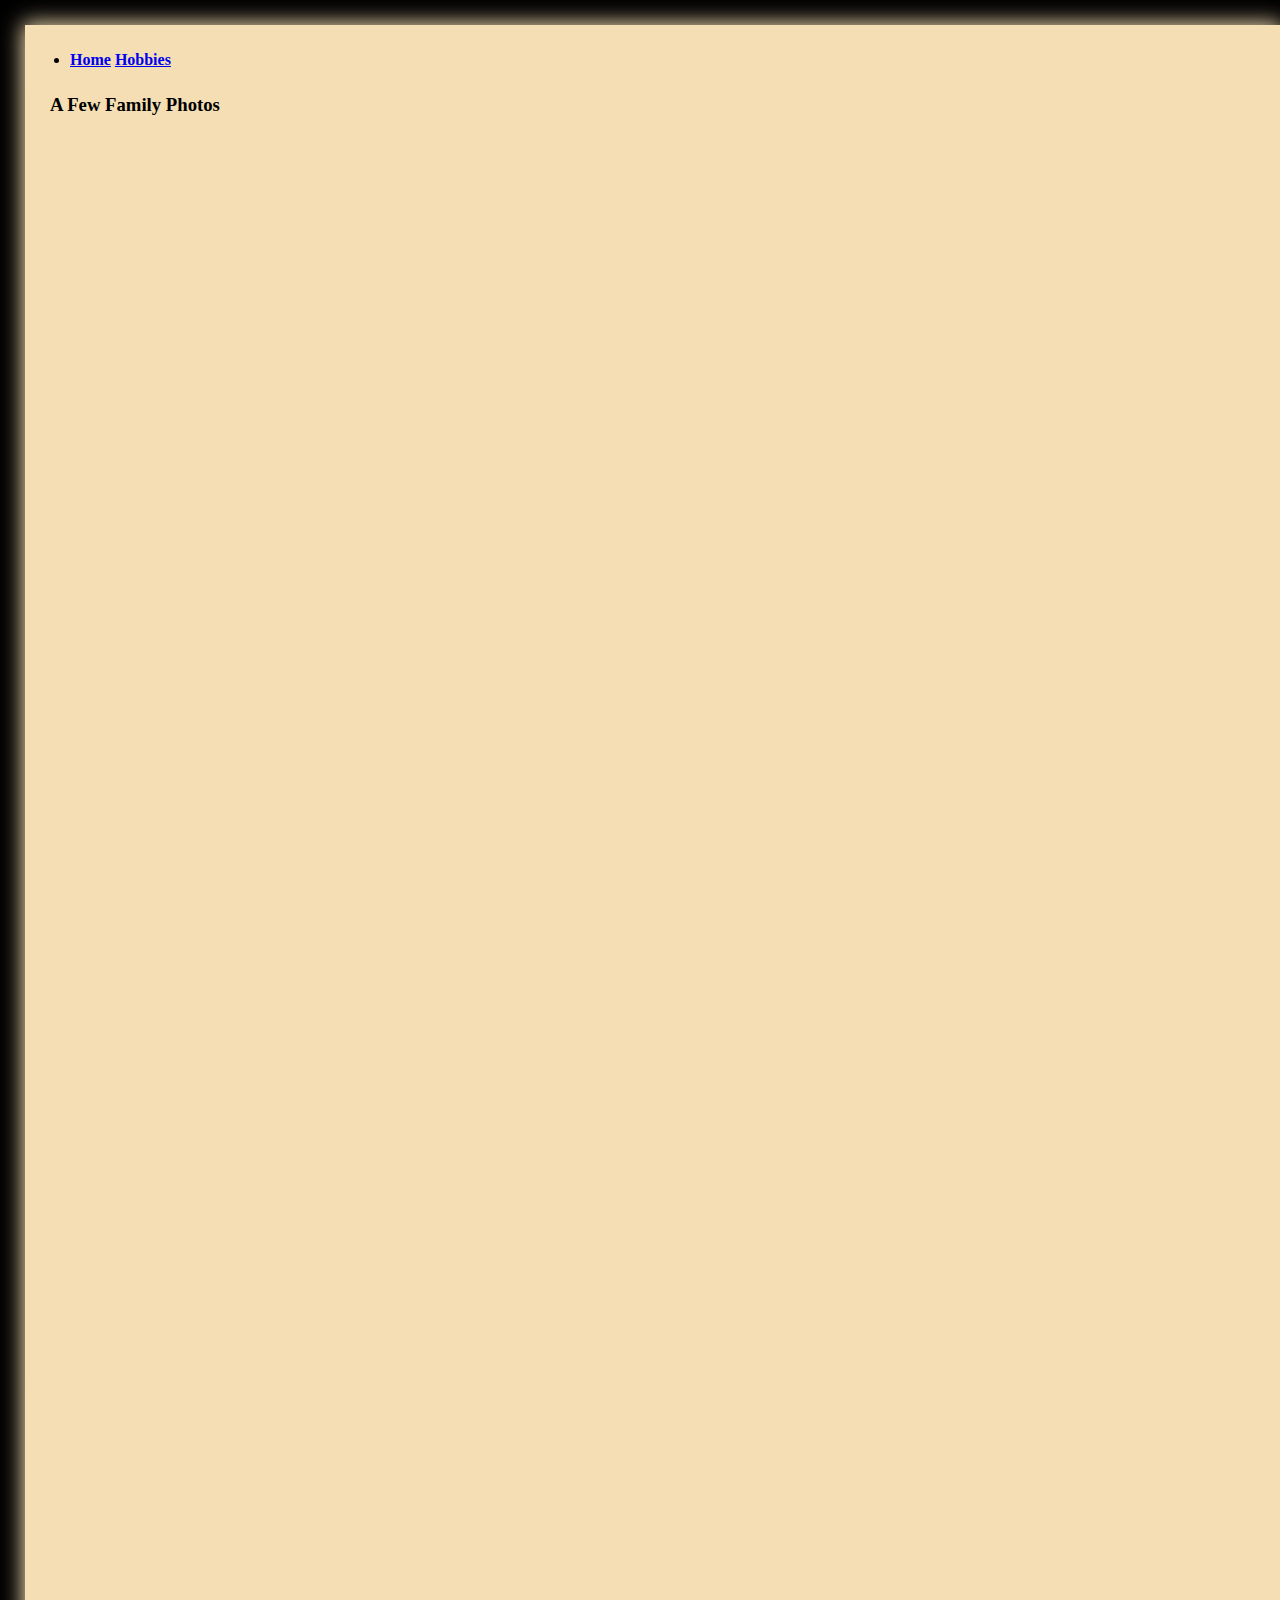
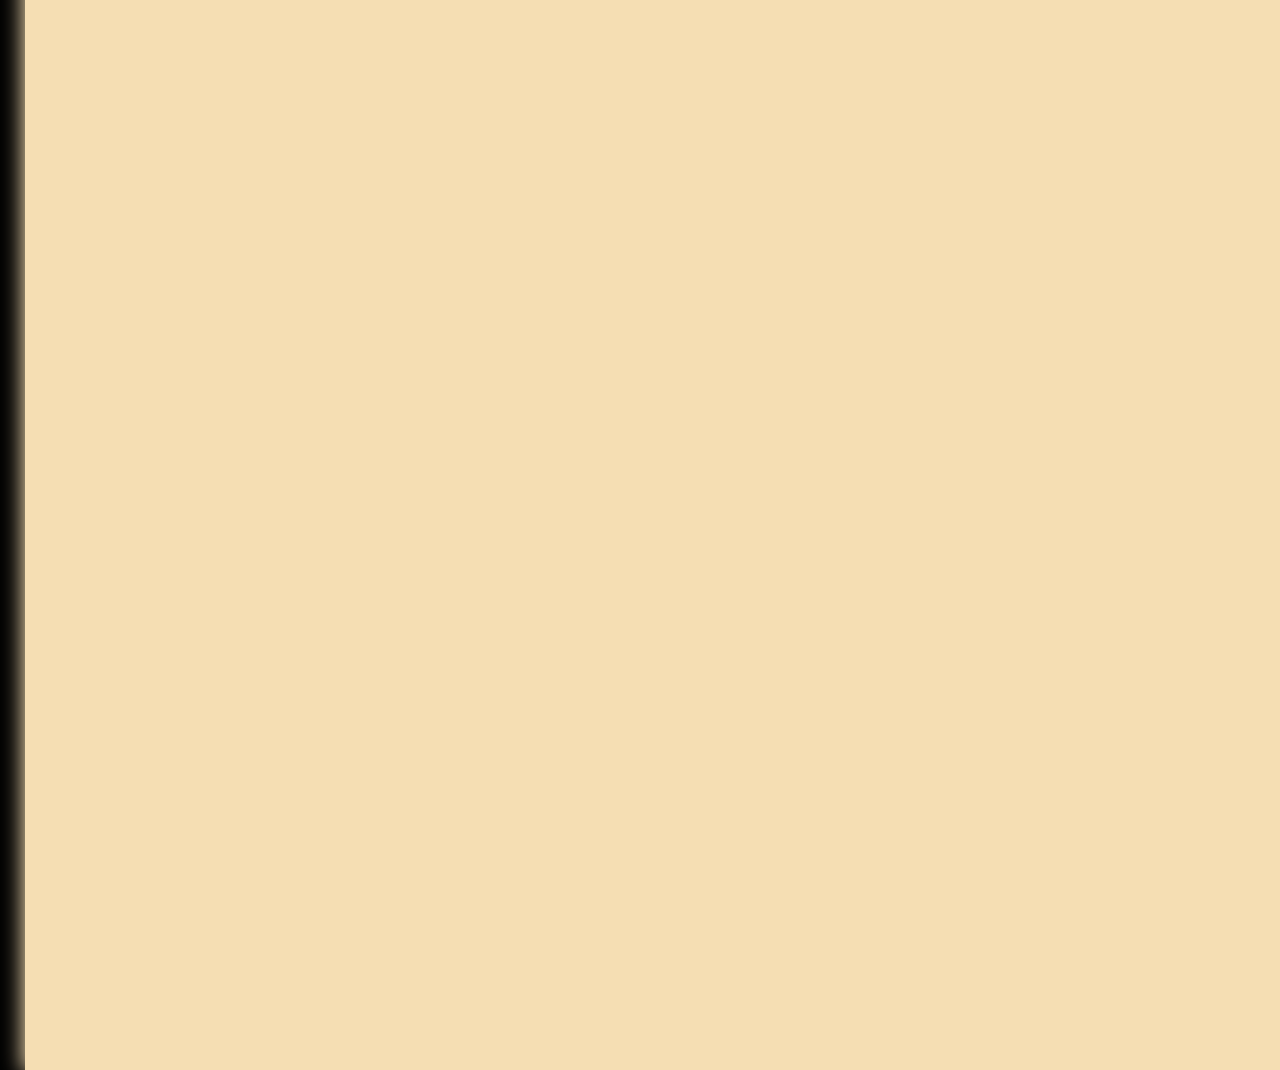
==== family-pics.html @ f66addac "added images" ====
<!DOCTYPE html>
<html class="background-main">
    <head>
        <title>Mike's Family</title>
        <link rel="stylesheet" href="main.css">
    </head>
    <body class="background-color">
        <div class ="navbar">
            <nav>
                <ul>
                    <li>
                        <a class="navitem" href="index.html">Home</a>
                        <a class="navitem" href="hobbies.html">Hobbies</a>
                    </li>
                </ul>
            </nav>
        </div>
        <div class="background-color">
                <p class="header-three">A Few Family Photos</p>
                    
        </div>
    </body>
</html>
---- main.css ----
.background-main {
    background-color: black;
}

.navbar {
    padding-top: 10px;
    padding-left: 5px;
}

.navitem {
    text-align: center;
    font-weight: bold;

}

.header-one { 
    color: black;
    font-size: 2em;
    font-family: serif;
    margin: 0%;
}

.header-two {
    color: black;
    font-size: 1.5em;
    margin-top: 0.83em;
    margin-bottom: 0.83em;
    font-weight: bold;
}

.header-three {
    color: black;
    font-size: 1.17em;
    margin-top: 1em;
    margin-bottom: 1em;
    font-family: serif;
    font-weight: bold;
}

.text {
    color: black;
    padding-bottom: 10px;
}

.background-color {
    background-color: wheat;
    margin-top: 25px;
    margin-bottom: 0px;
    margin-left: 25px;
    margin-right: 0px;
    padding-bottom: 100%;
    box-shadow: 0 0 20px 2px wheat;
}

li {
    color: black;
}
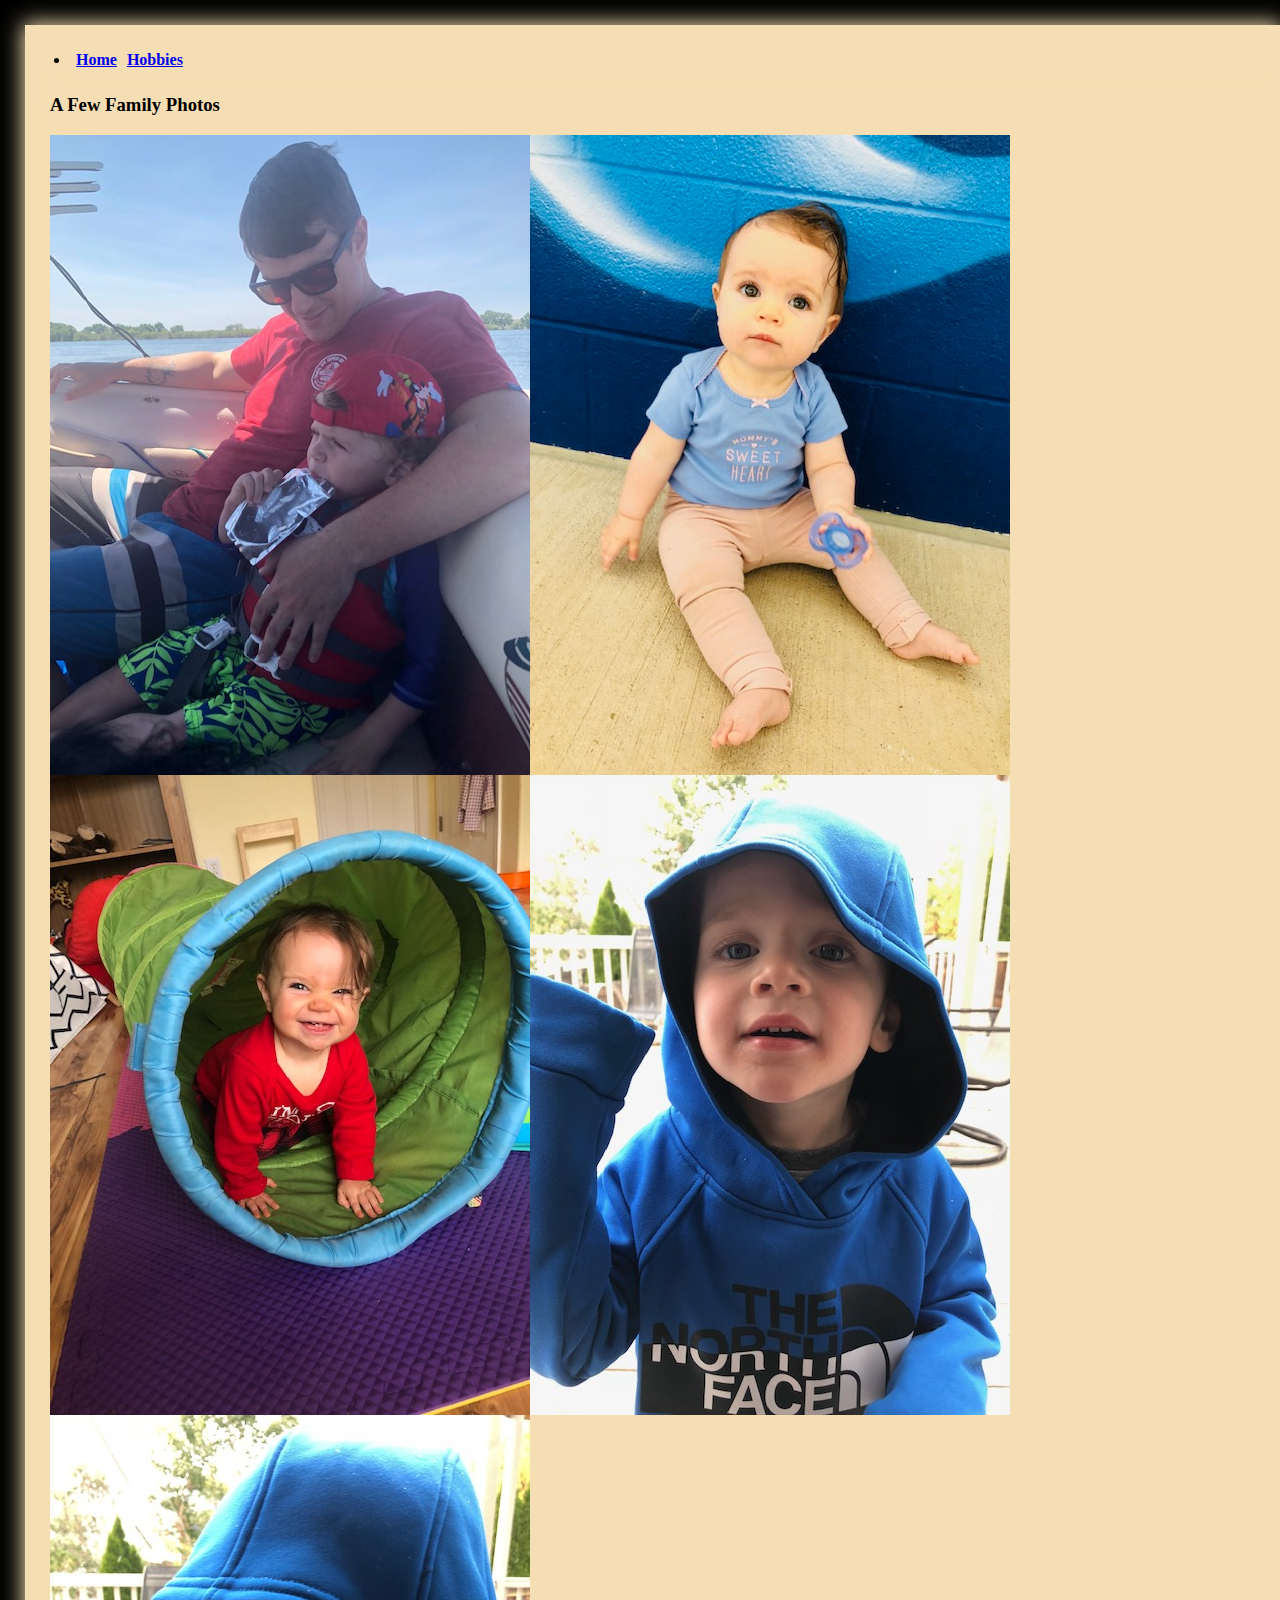
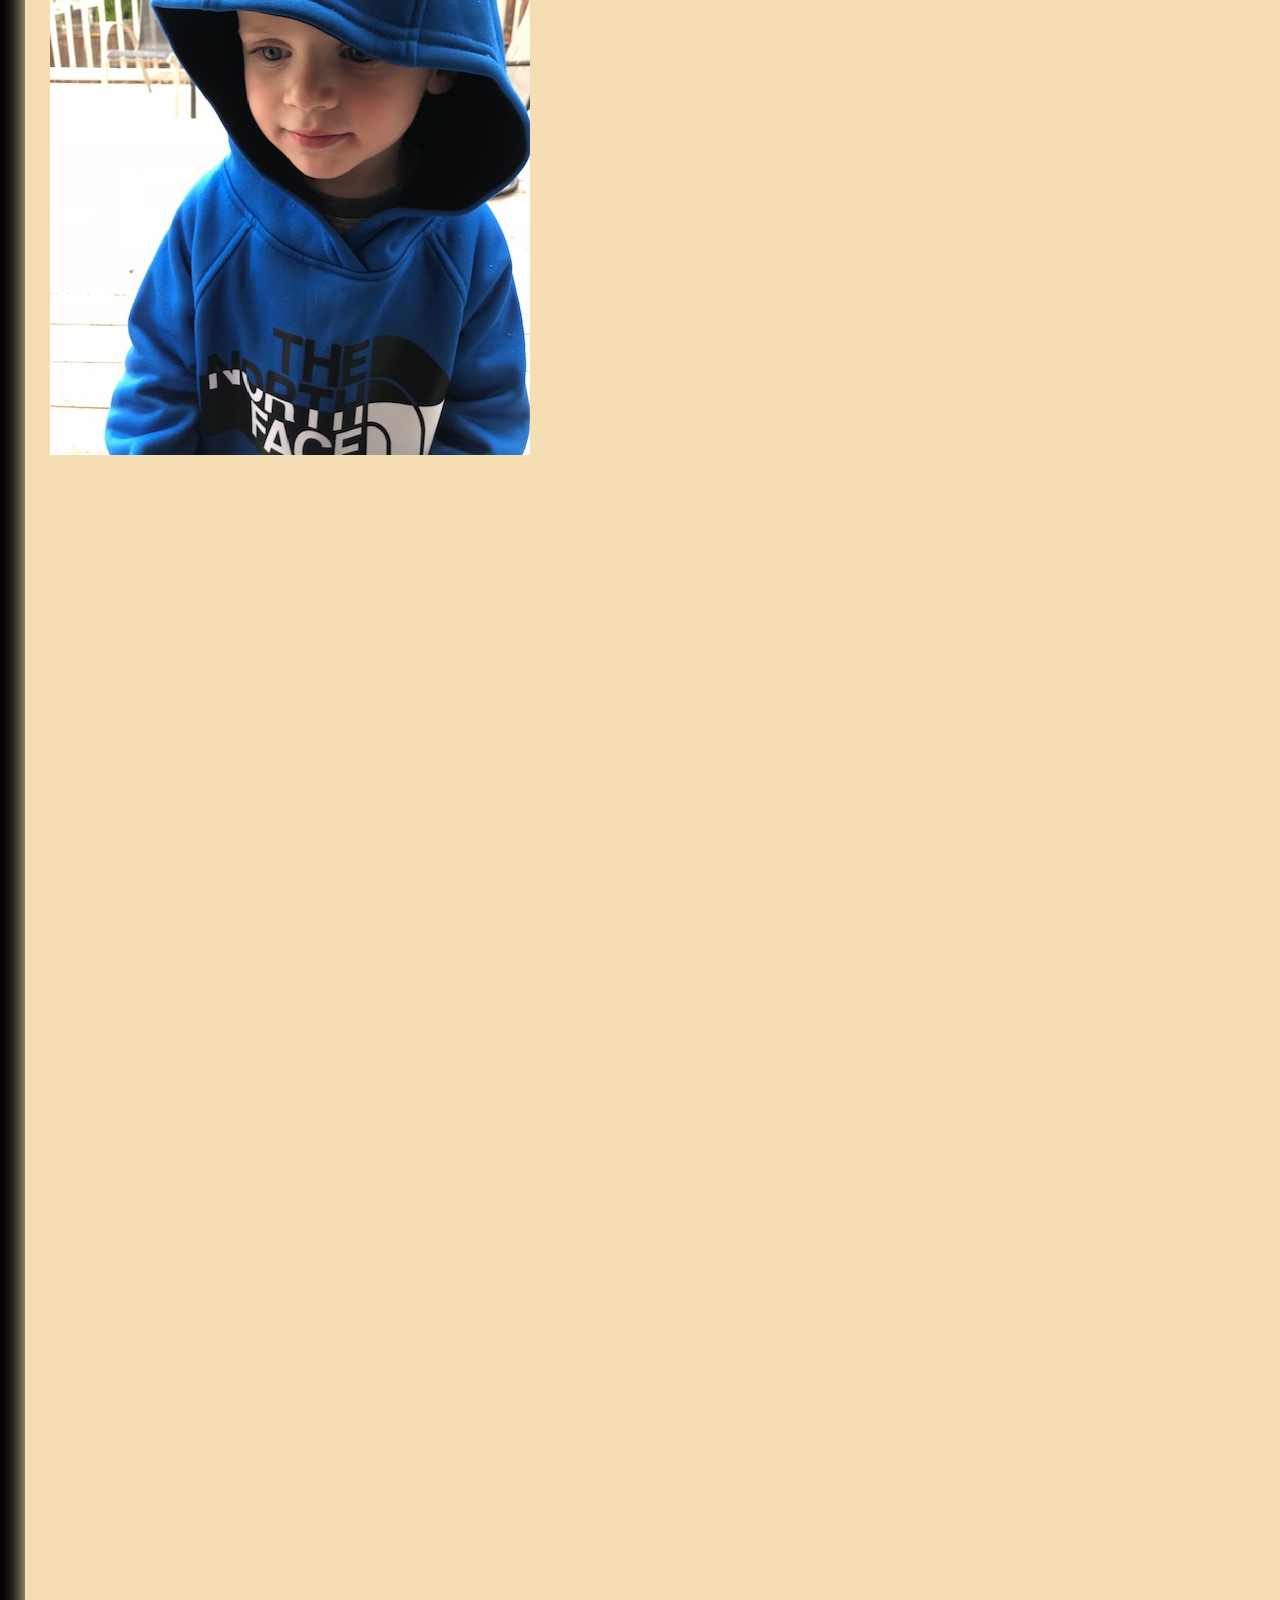
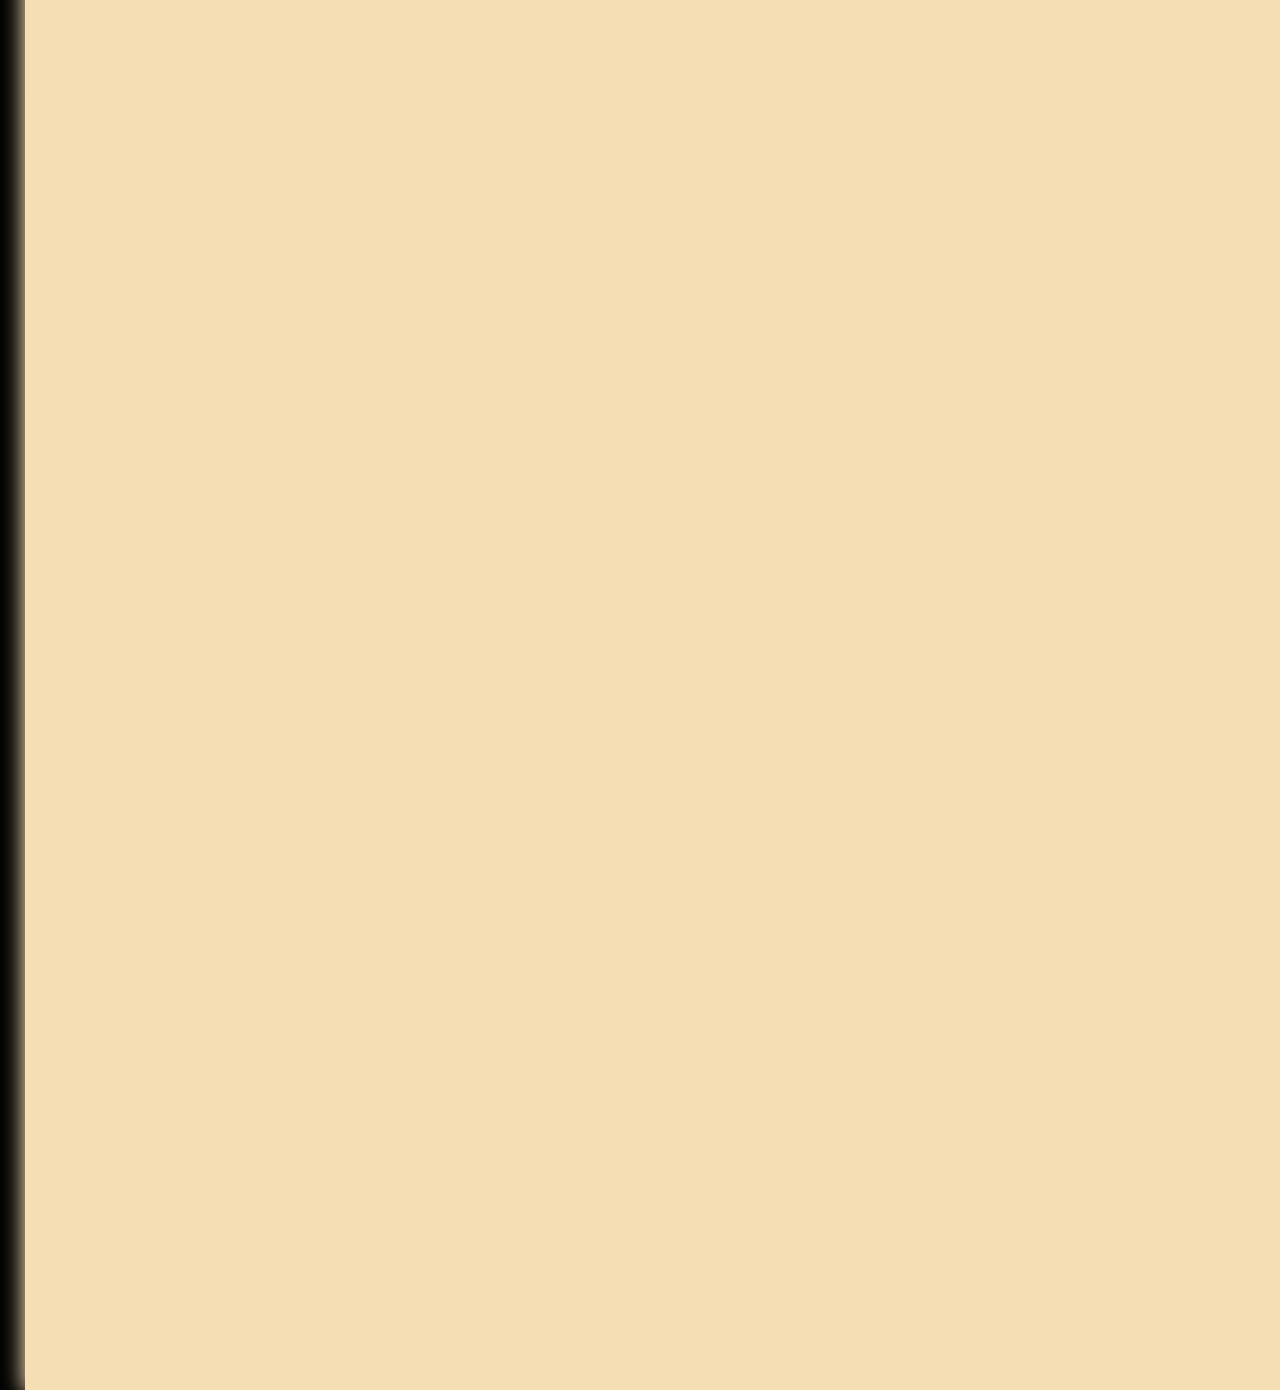
==== commit e49e87a1: "corrected issues with images and formatted image css" ====
--- a/family-pics.html
+++ b/family-pics.html
@@ -17,7 +17,13 @@
         </div>
         <div class="background-color">
                 <p class="header-three">A Few Family Photos</p>
-                    
+                    <div class="img-container">
+                        <img class="dad" src="IMG_1098.jpg">
+                        <img class="soph" src="IMG_2439.jpg">
+                        <img class="soph" src="IMG_3963.jpg">
+                        <img class="ben" src="IMG_3982.jpg">
+                        <img class="ben" src="IMG_3983.jpg">
+                    </div>
         </div>
     </body>
 </html>--- a/main.css
+++ b/main.css
@@ -11,6 +11,7 @@
 .navitem {
     text-align: center;
     font-weight: bold;
+    padding-left: 6px;
 
 }
 
@@ -22,7 +23,7 @@
 }
 
 .header-two {
-    color: black;
+    color: black;   
     font-size: 1.5em;
     margin-top: 0.83em;
     margin-bottom: 0.83em;
@@ -56,3 +57,9 @@
 li {
     color: black;
 }
+
+.img-container {
+    display: flex;
+    flex-direction: row;
+    flex-wrap: wrap;
+}
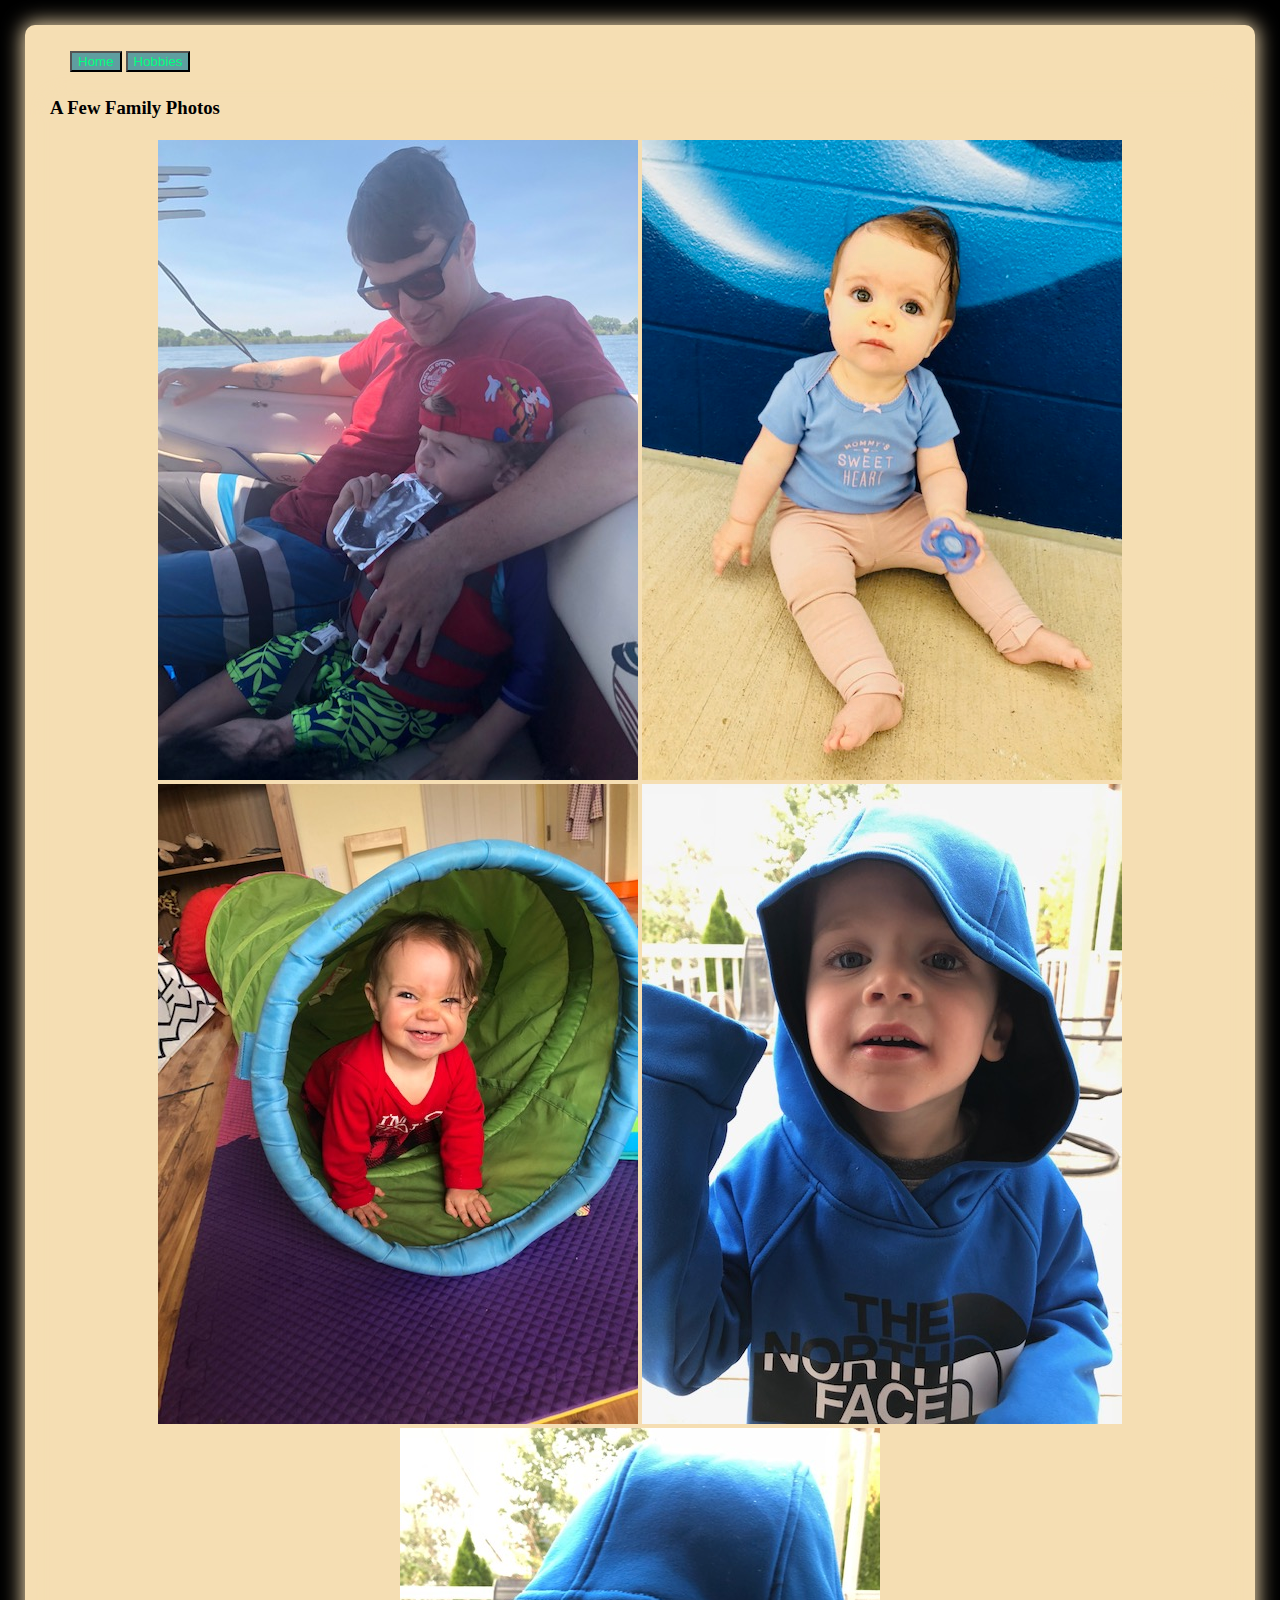
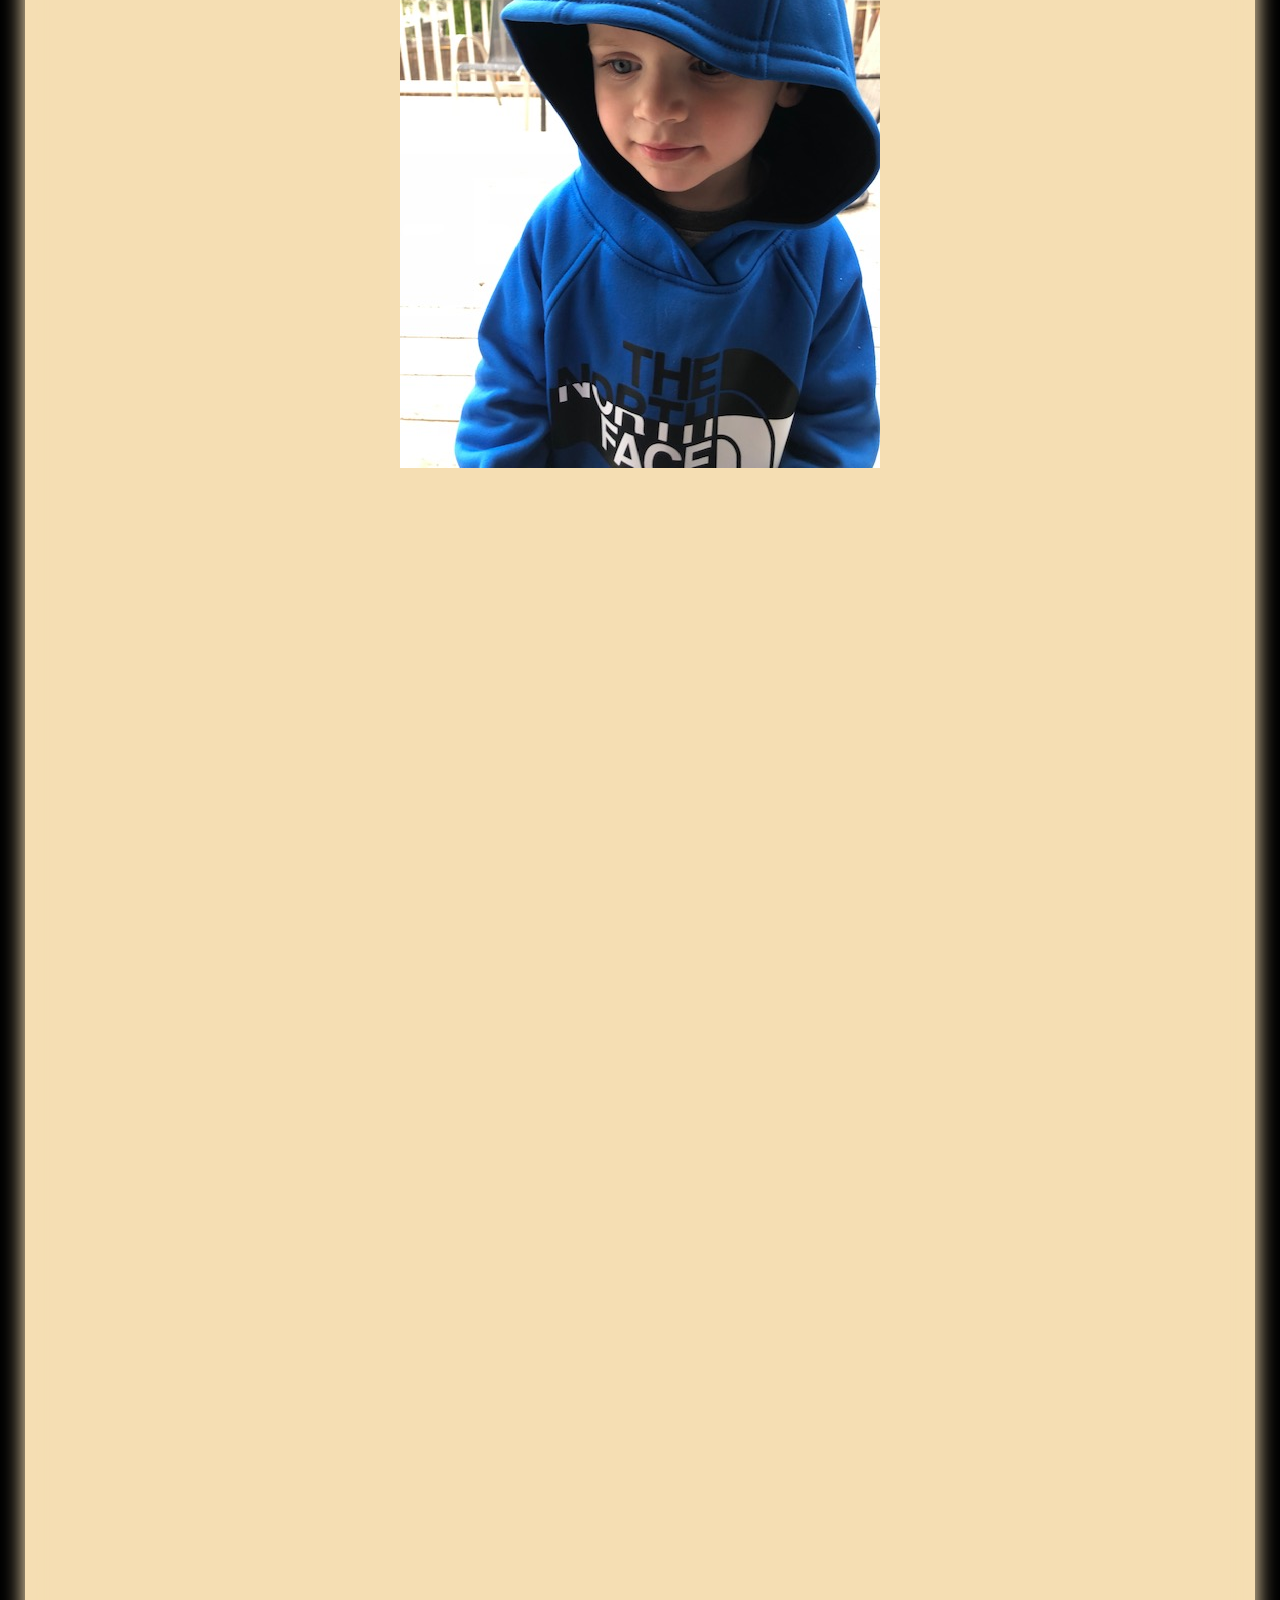
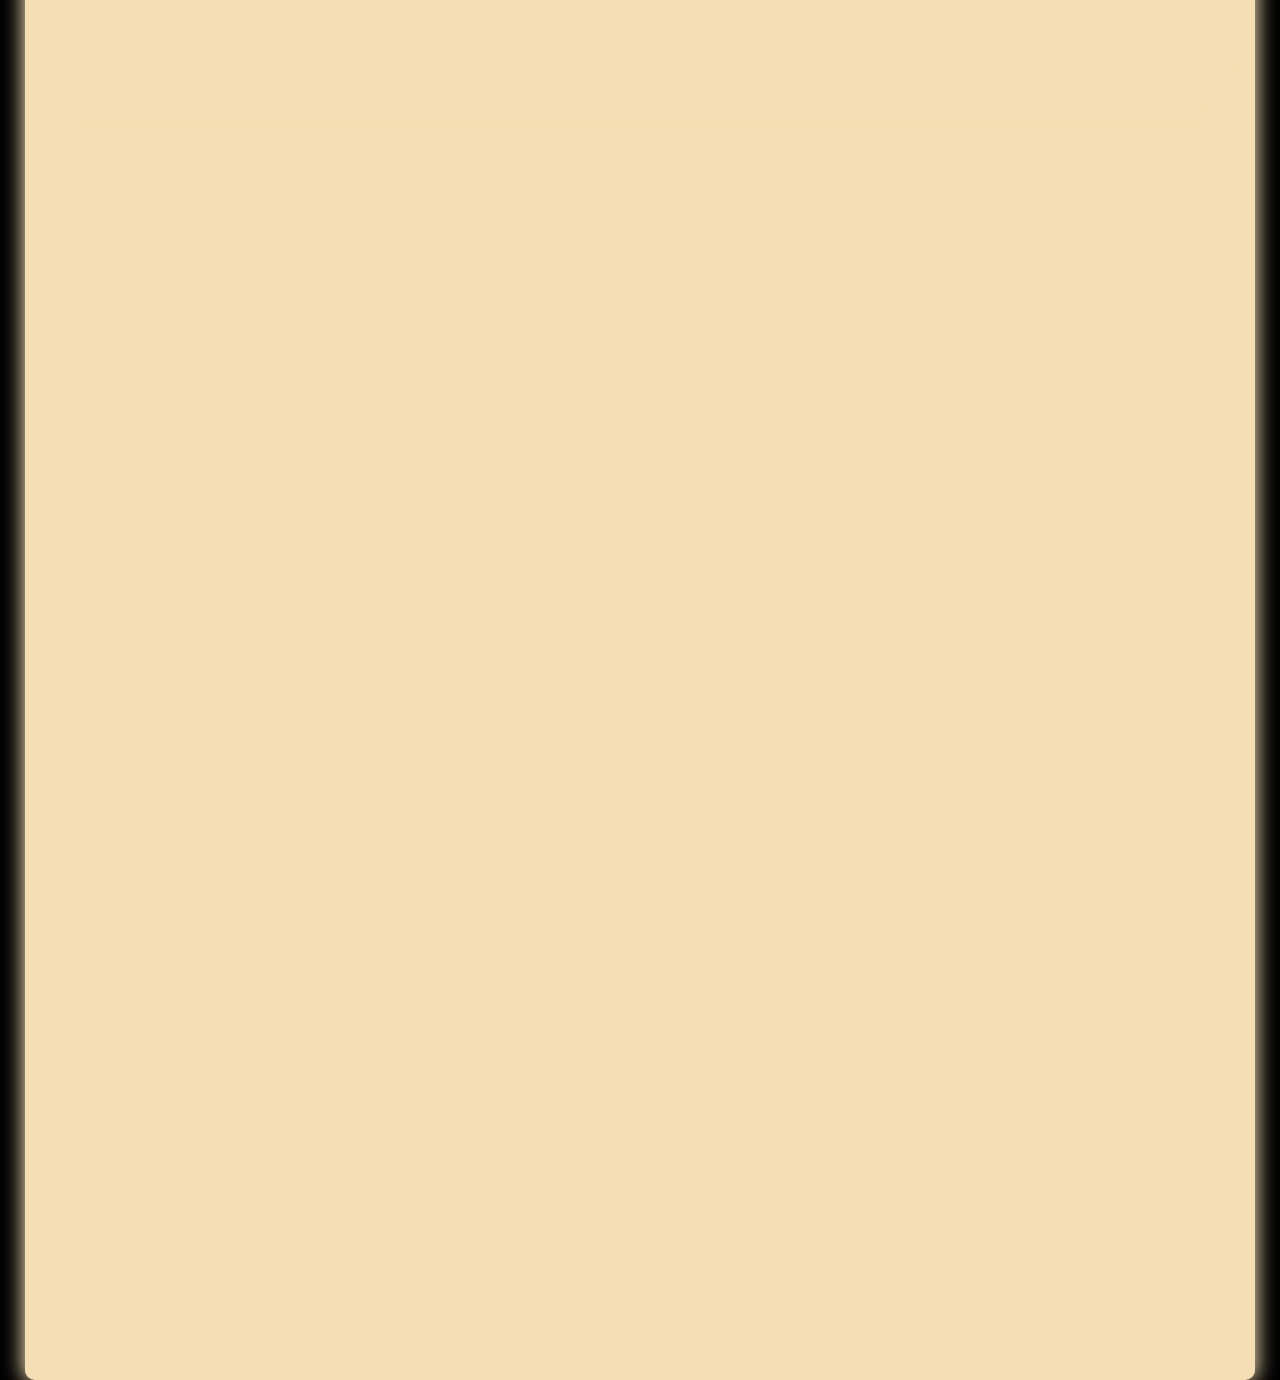
==== commit 25804d67: "improved image style and added styled buttons to replace hraf links" ====
--- a/family-pics.html
+++ b/family-pics.html
@@ -8,21 +8,21 @@
         <div class ="navbar">
             <nav>
                 <ul>
-                    <li>
-                        <a class="navitem" href="index.html">Home</a>
-                        <a class="navitem" href="hobbies.html">Hobbies</a>
-                    </li>
+                    <form>
+                        <button class="btn" type="button" onclick="window.location.href='index.html'">Home</button>
+                        <button class="btn" type="button" onclick="window.location.href='hobbies.html'">Hobbies</button>
+                    </form>
                 </ul>
             </nav>
         </div>
         <div class="background-color">
                 <p class="header-three">A Few Family Photos</p>
                     <div class="img-container">
-                        <img class="dad" src="IMG_1098.jpg">
-                        <img class="soph" src="IMG_2439.jpg">
-                        <img class="soph" src="IMG_3963.jpg">
-                        <img class="ben" src="IMG_3982.jpg">
-                        <img class="ben" src="IMG_3983.jpg">
+                        <img class="dad img" src="  IMG_1098.jpg">
+                        <img class="soph img" src="IMG_2439.jpg">
+                        <img class="soph img" src="IMG_3963.jpg">
+                        <img class="ben img" src="IMG_3982.jpg">
+                        <img class="ben img " src="IMG_3983.jpg">
                     </div>
         </div>
     </body>
--- a/main.css
+++ b/main.css
@@ -12,7 +12,11 @@
     text-align: center;
     font-weight: bold;
     padding-left: 6px;
+}
 
+.btn {
+    background-color: cadetblue;
+    color: springgreen;
 }
 
 .header-one { 
@@ -39,6 +43,10 @@
     font-weight: bold;
 }
 
+.img-header {
+    text-align: center;
+}
+
 .text {
     color: black;
     padding-bottom: 10px;
@@ -49,9 +57,10 @@
     margin-top: 25px;
     margin-bottom: 0px;
     margin-left: 25px;
-    margin-right: 0px;
+    margin-right: 25px;
     padding-bottom: 100%;
     box-shadow: 0 0 20px 2px wheat;
+    border-radius: 10px;
 }
 
 li {
@@ -62,4 +71,9 @@
     display: flex;
     flex-direction: row;
     flex-wrap: wrap;
+    justify-content: center;
 }
+
+.img {
+    padding: 2px;
+}
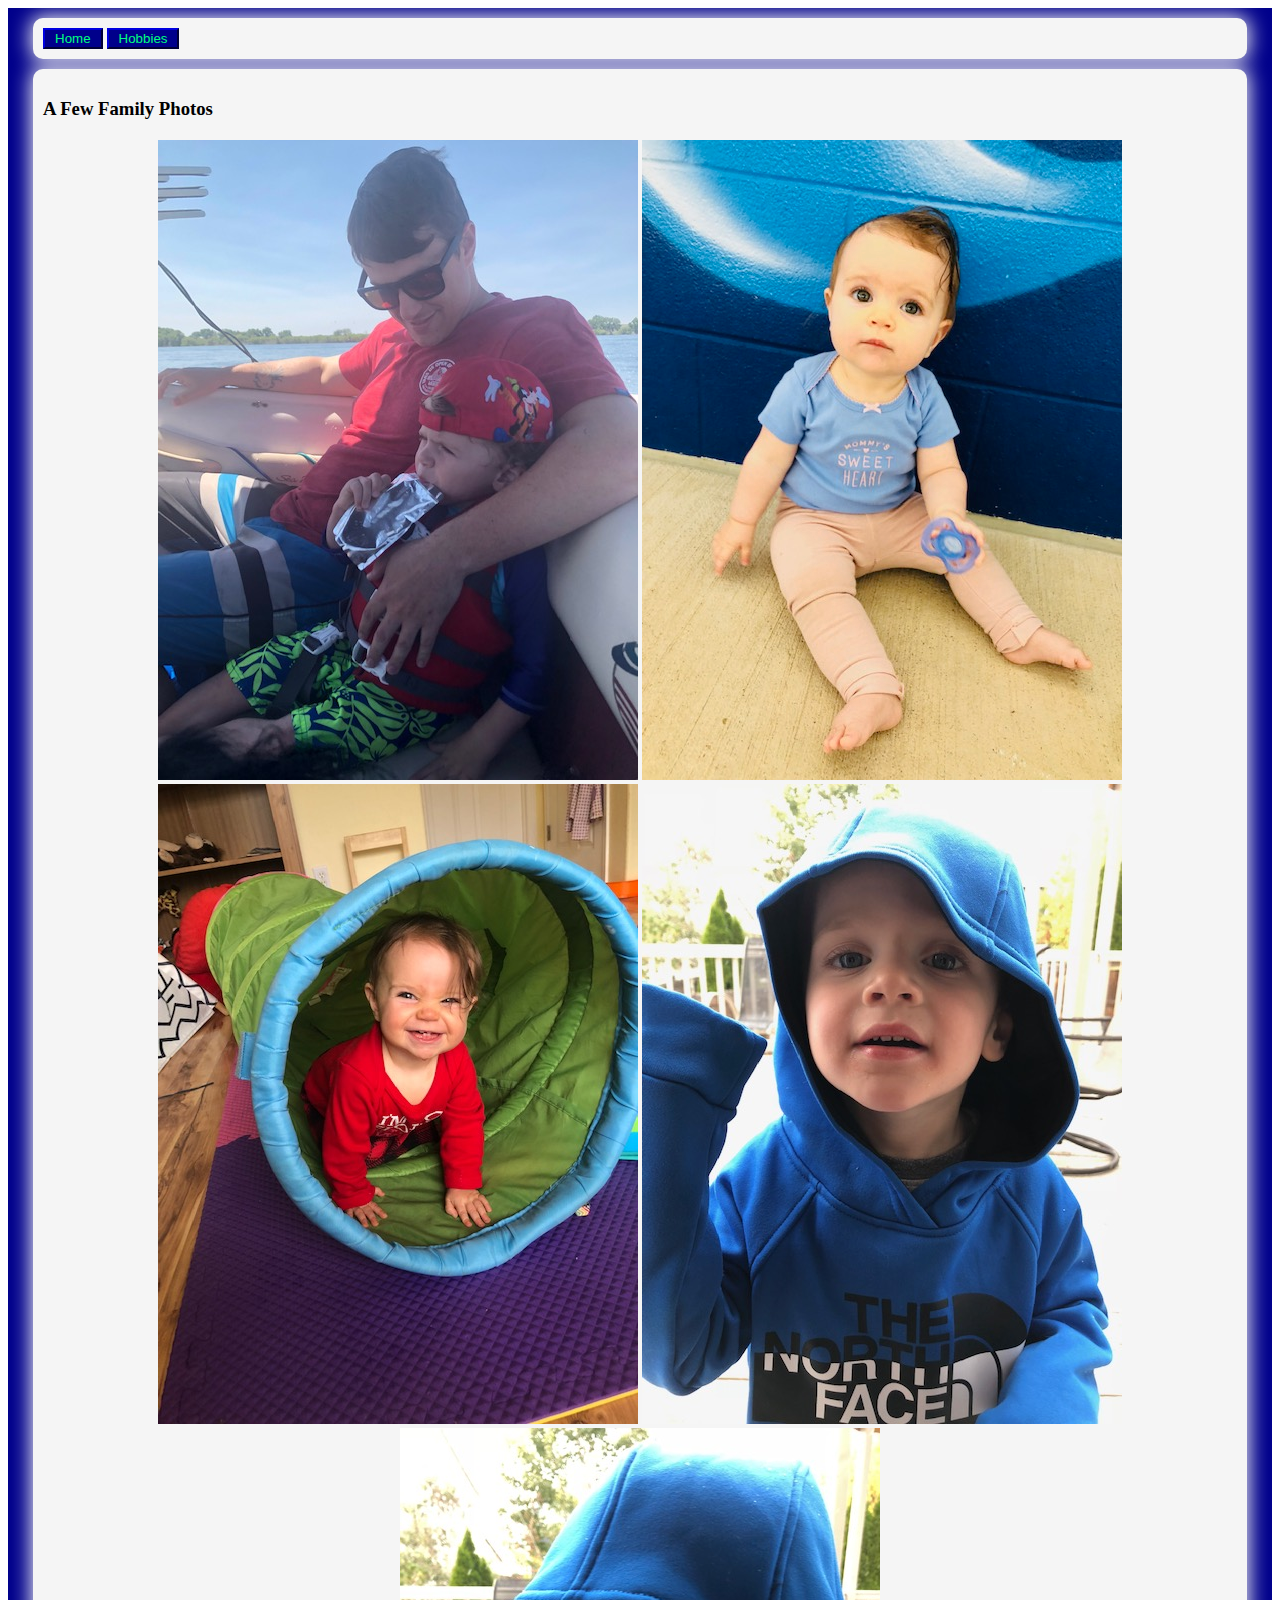
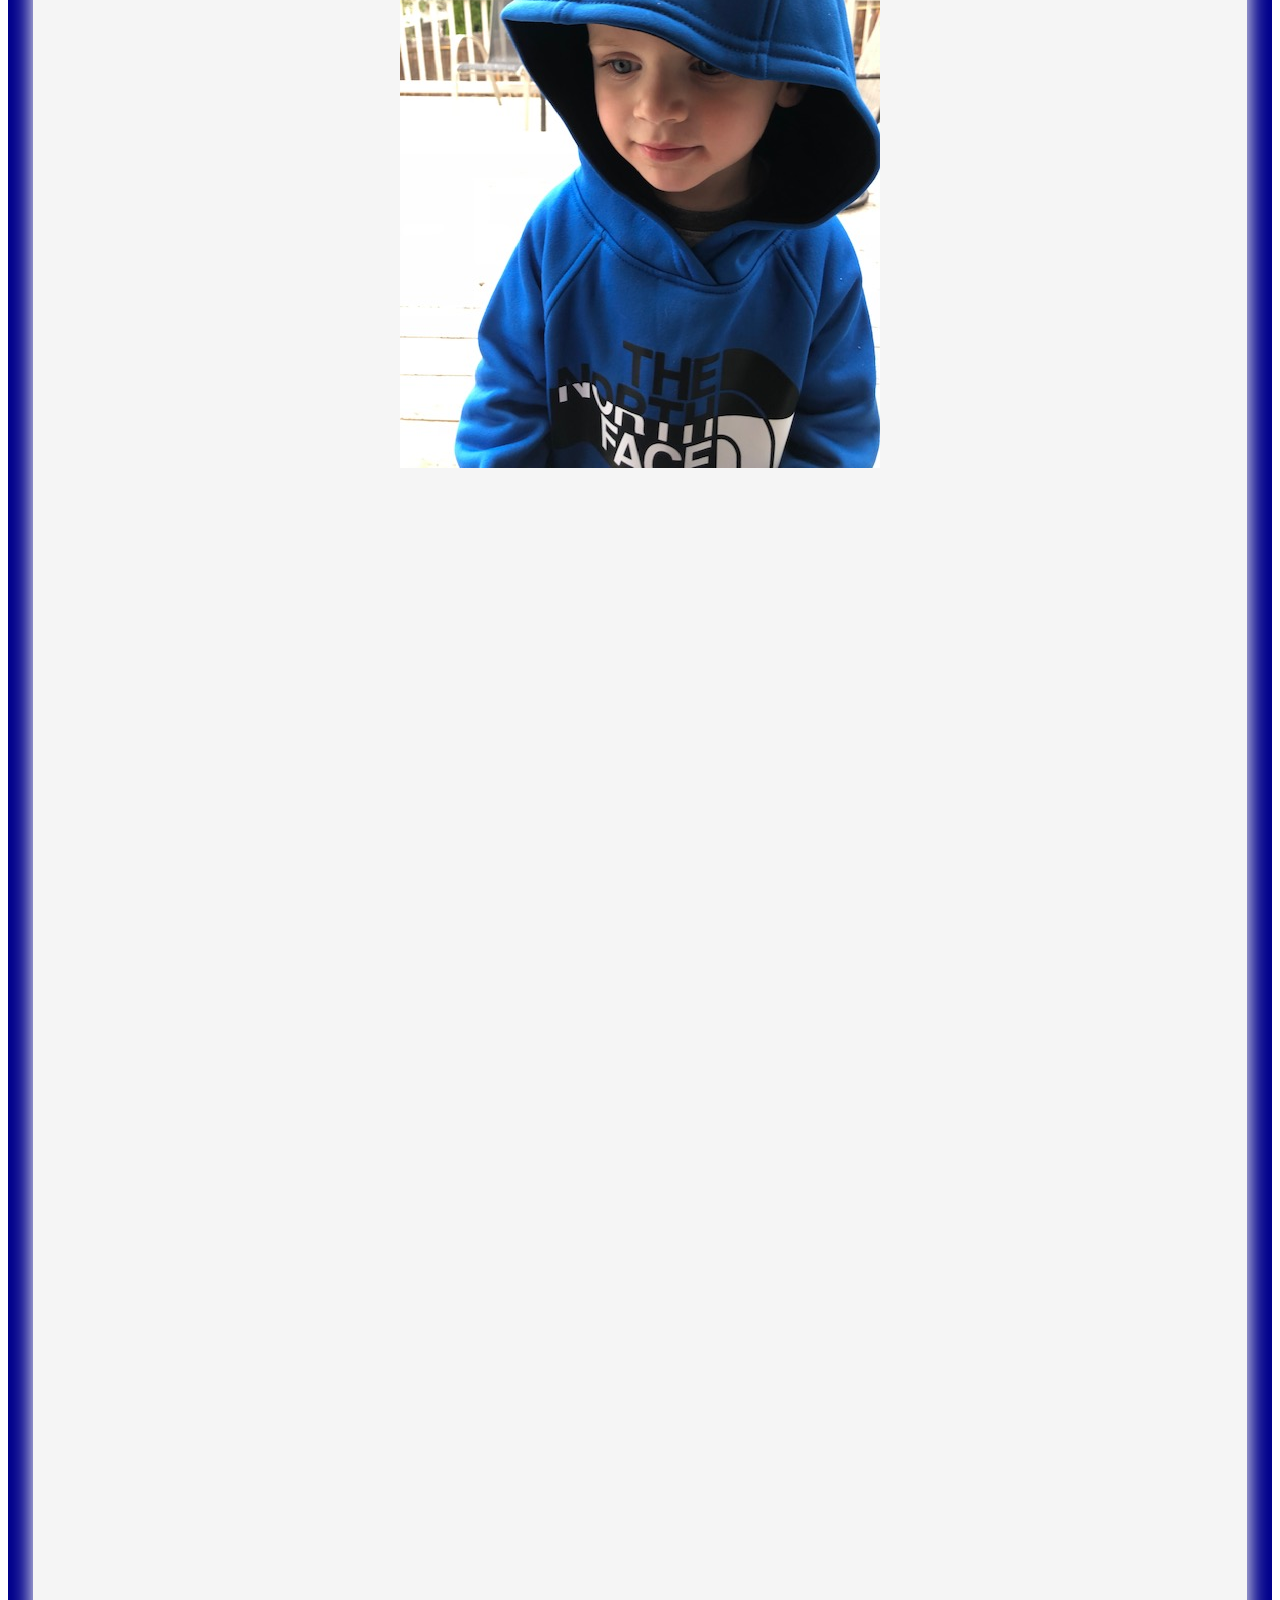
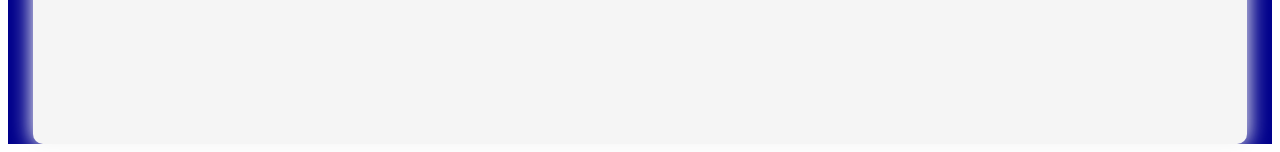
==== commit 551a8e3f: "fixed a ton of styling issues" ====
--- a/family-pics.html
+++ b/family-pics.html
@@ -1,29 +1,27 @@
 <!DOCTYPE html>
-<html class="background-main">
+<html>
     <head>
         <title>Mike's Family</title>
         <link rel="stylesheet" href="main.css">
     </head>
-    <body class="background-color">
-        <div class ="navbar">
-            <nav>
-                <ul>
-                    <form>
-                        <button class="btn" type="button" onclick="window.location.href='index.html'">Home</button>
-                        <button class="btn" type="button" onclick="window.location.href='hobbies.html'">Hobbies</button>
-                    </form>
-                </ul>
-            </nav>
-        </div>
-        <div class="background-color">
-                <p class="header-three">A Few Family Photos</p>
-                    <div class="img-container">
-                        <img class="dad img" src="  IMG_1098.jpg">
-                        <img class="soph img" src="IMG_2439.jpg">
-                        <img class="soph img" src="IMG_3963.jpg">
-                        <img class="ben img" src="IMG_3982.jpg">
-                        <img class="ben img " src="IMG_3983.jpg">
-                    </div>
+    <body>
+        <div class="container">
+            <div class="navbar">
+                <button class="btn" type="button" onclick="window.location.href='index.html'">Home</button>
+                <button class="btn" type="button" onclick="window.location.href='hobbies.html'">Hobbies</button>
+            </div>
+            <div class="content-main">
+                <div class="content">
+                    <h3>A Few Family Photos</h3>
+                        <div class="img-container">
+                            <img class="dad img" src="IMG_1098.jpg">
+                            <img class="soph img" src="IMG_2439.jpg">
+                            <img class="soph img" src="IMG_3963.jpg">
+                            <img class="ben img" src="IMG_3982.jpg">
+                            <img class="ben img " src="IMG_3983.jpg">
+                        </div>
+                </div>
+            </div>
         </div>
     </body>
 </html>--- a/main.css
+++ b/main.css
@@ -1,32 +1,36 @@
 
-.background-main {
-    background-color: black;
+.container {
+    background-color: darkblue;
+    padding-top: 10px;
 }
 
 .navbar {
+    margin-left: 25px;
+    margin-right: 25px;
     padding-top: 10px;
-    padding-left: 5px;
-}
-
-.navitem {
-    text-align: center;
-    font-weight: bold;
-    padding-left: 6px;
+    padding-left: 10px;
+    padding-bottom: 10px;
+    box-shadow: 0 0 20px 2px whitesmoke;
+    border-radius: 10px;
+    background-color: whitesmoke;
 }
 
 .btn {
-    background-color: cadetblue;
+    background-color: darkblue;
+    border-color: darkblue;
     color: springgreen;
+    padding-left: 10px;
+    padding-right: 10px;
 }
 
-.header-one { 
+.h1 { 
     color: black;
     font-size: 2em;
     font-family: serif;
     margin: 0%;
 }
 
-.header-two {
+.h2 {
     color: black;   
     font-size: 1.5em;
     margin-top: 0.83em;
@@ -34,7 +38,7 @@
     font-weight: bold;
 }
 
-.header-three {
+.h3 {
     color: black;
     font-size: 1.17em;
     margin-top: 1em;
@@ -43,24 +47,25 @@
     font-weight: bold;
 }
 
-.img-header {
-    text-align: center;
-}
-
 .text {
     color: black;
+    text-indent: 15px;
     padding-bottom: 10px;
 }
 
-.background-color {
-    background-color: wheat;
-    margin-top: 25px;
+.content-main {
+    background-color: whitesmoke;
+    margin-top: 10px;
     margin-bottom: 0px;
     margin-left: 25px;
     margin-right: 25px;
     padding-bottom: 100%;
-    box-shadow: 0 0 20px 2px wheat;
+    box-shadow: 0 0 20px 2px whitesmoke;
     border-radius: 10px;
+}
+
+.content {
+    padding: 10px;
 }
 
 li {
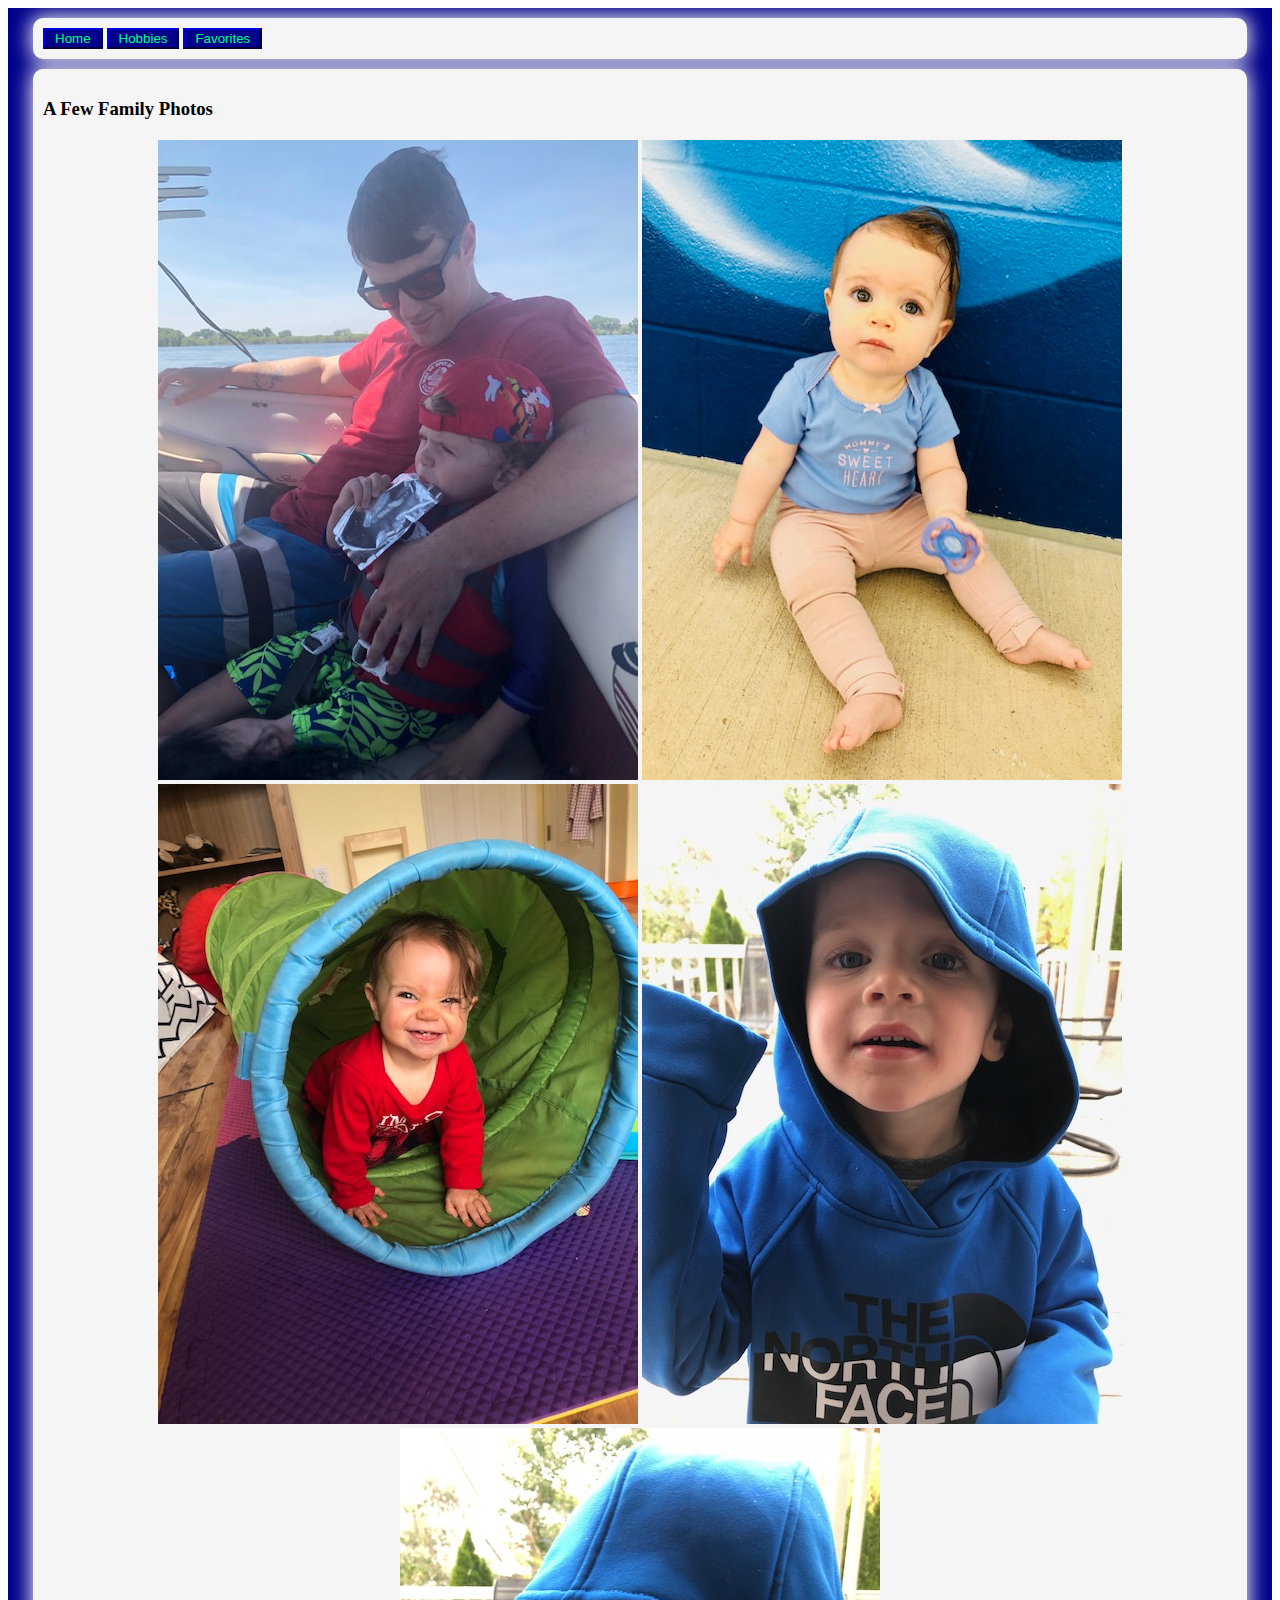
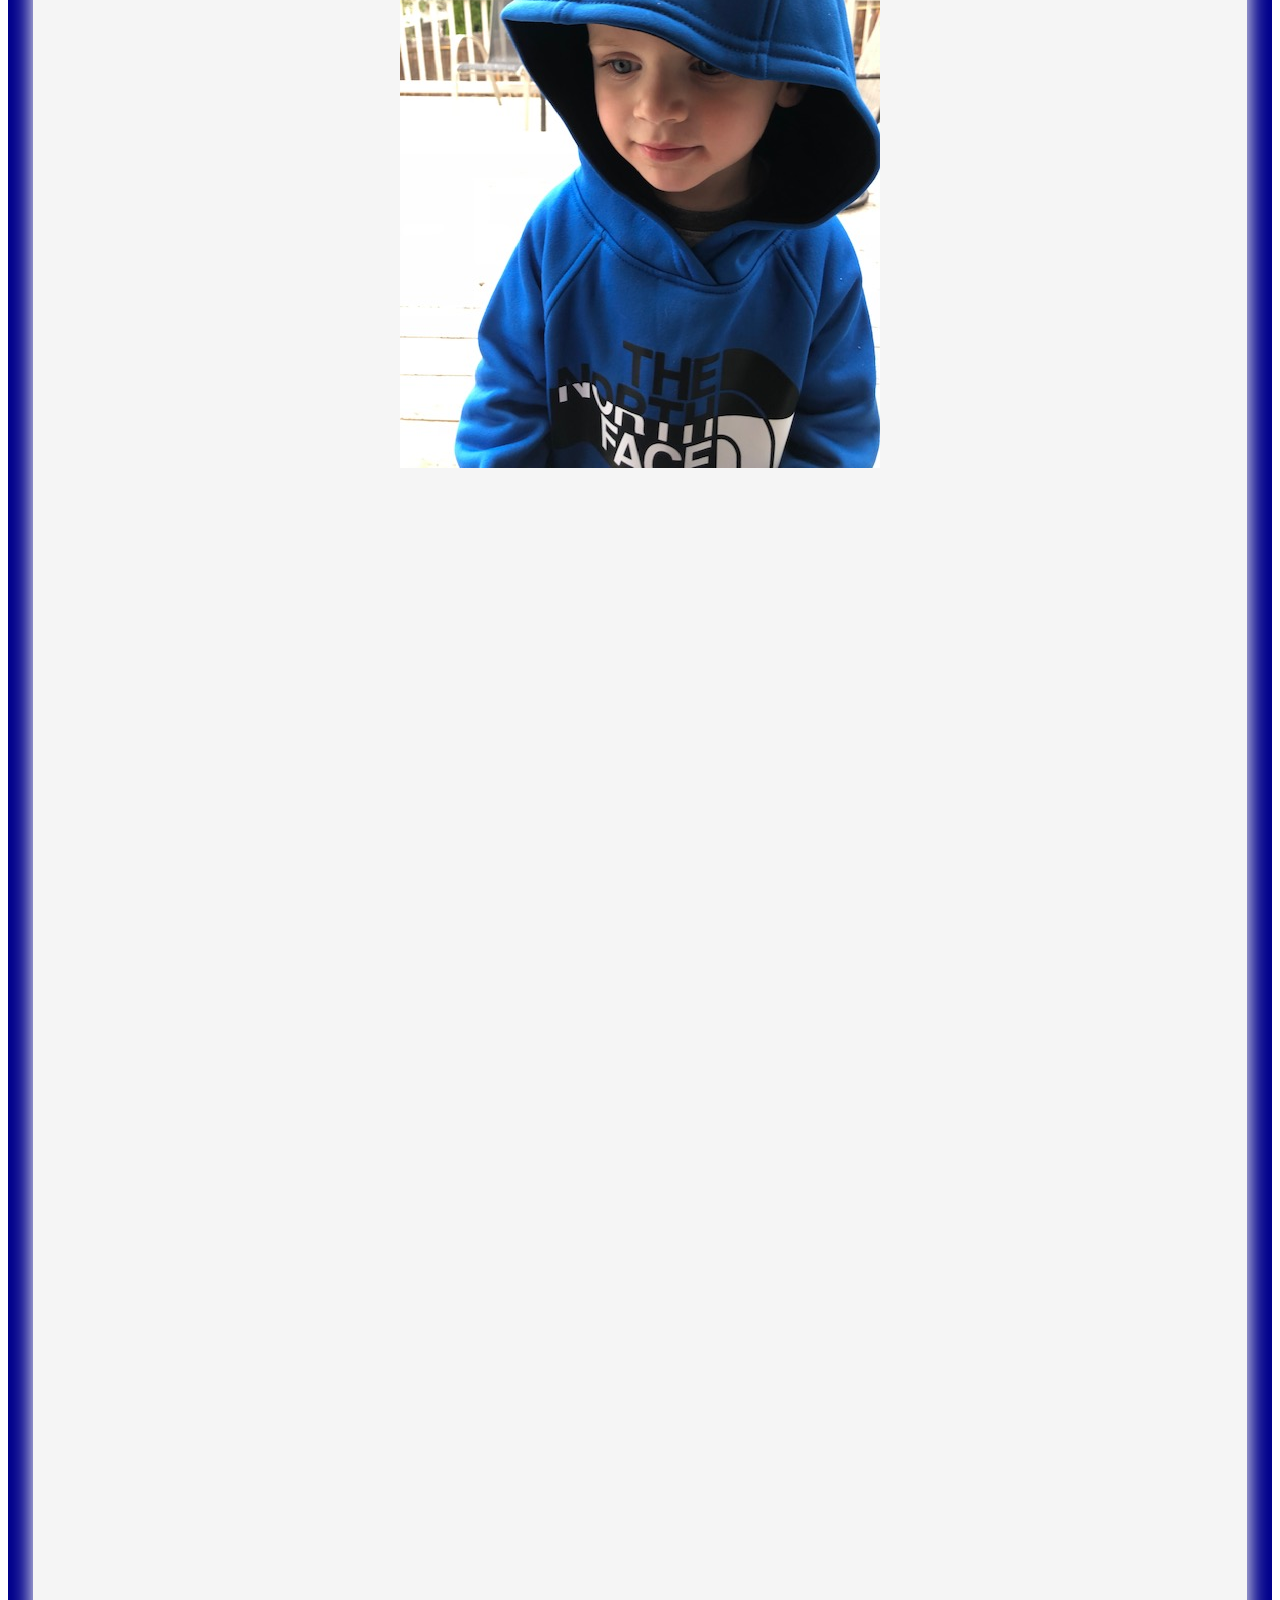
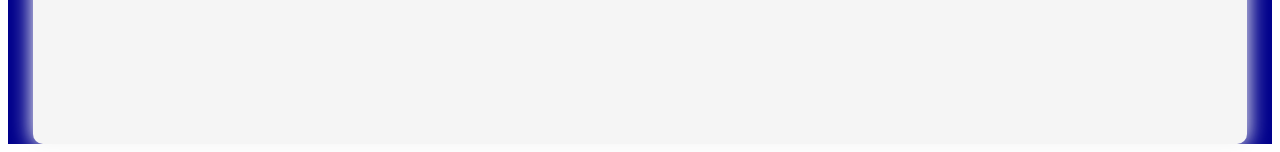
==== commit 0836d2ca: "added some text to index.html" ====
--- a/family-pics.html
+++ b/family-pics.html
@@ -6,10 +6,13 @@
     </head>
     <body>
         <div class="container">
-            <div class="navbar">
-                <button class="btn" type="button" onclick="window.location.href='index.html'">Home</button>
-                <button class="btn" type="button" onclick="window.location.href='hobbies.html'">Hobbies</button>
-            </div>
+            <nav>
+                <div class="navbar">
+                    <button class="btn" type="button" onclick="window.location.href='index.html'">Home</button>
+                    <button class="btn" type="button" onclick="window.location.href='hobbies.html'">Hobbies</button>
+                    <button class="btn" type="button" onclick="window.location.href='favorites.html'">Favorites</button>
+                </div>
+            </nav>
             <div class="content-main">
                 <div class="content">
                     <h3>A Few Family Photos</h3>
